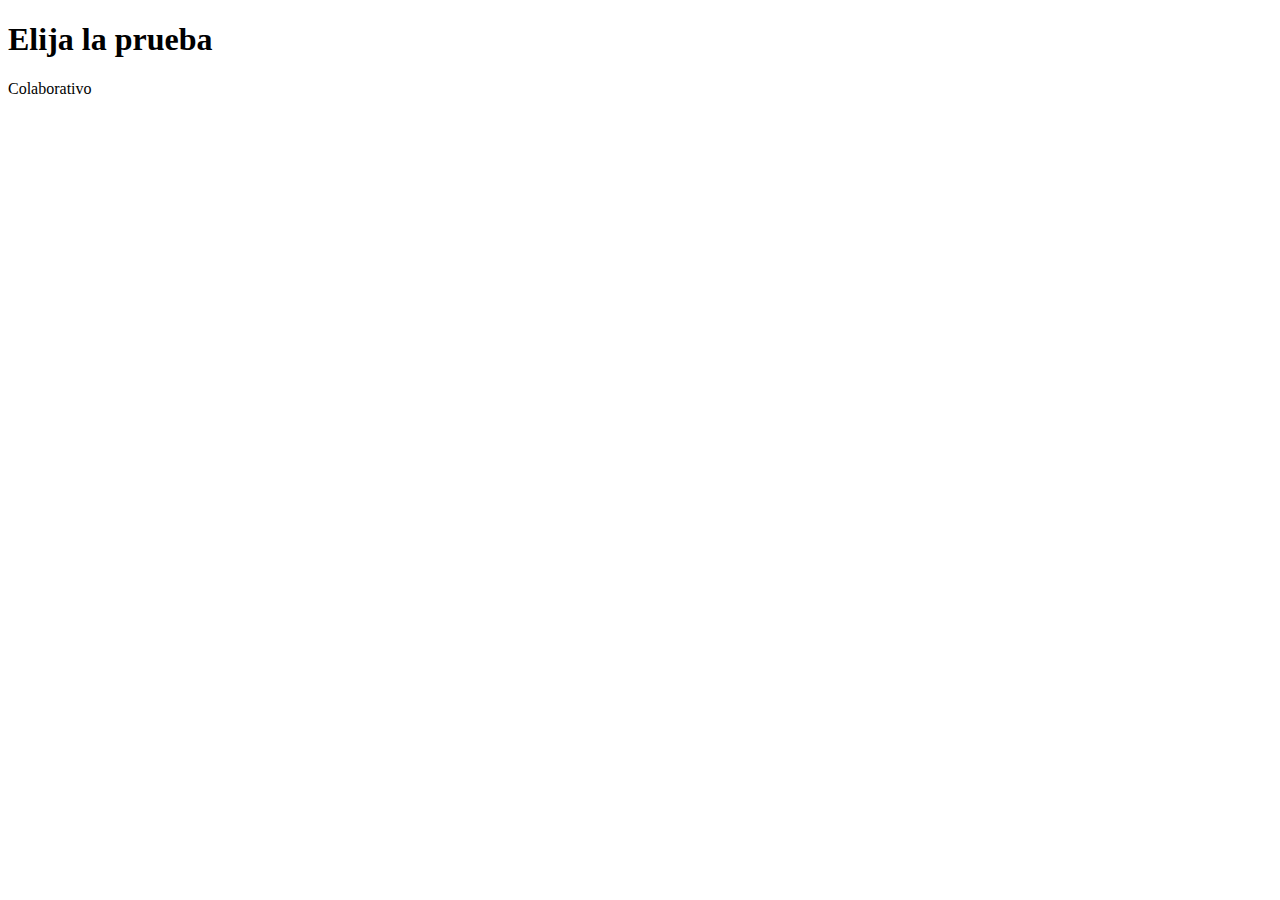
==== README.html @ b8e89a01 "otra" ====
<!DOCTYPE html>
<html lang="en">
<head>
    <meta charset="UTF-8">
    <meta http-equiv="X-UA-Compatible" content="IE=edge">
    <meta name="viewport" content="width=device-width, initial-scale=1.0">
    <title></title>
</head>
<body>
    <h1>Elija la prueba</h1>
    <li>Colaborativo</li>
</body>
</html>
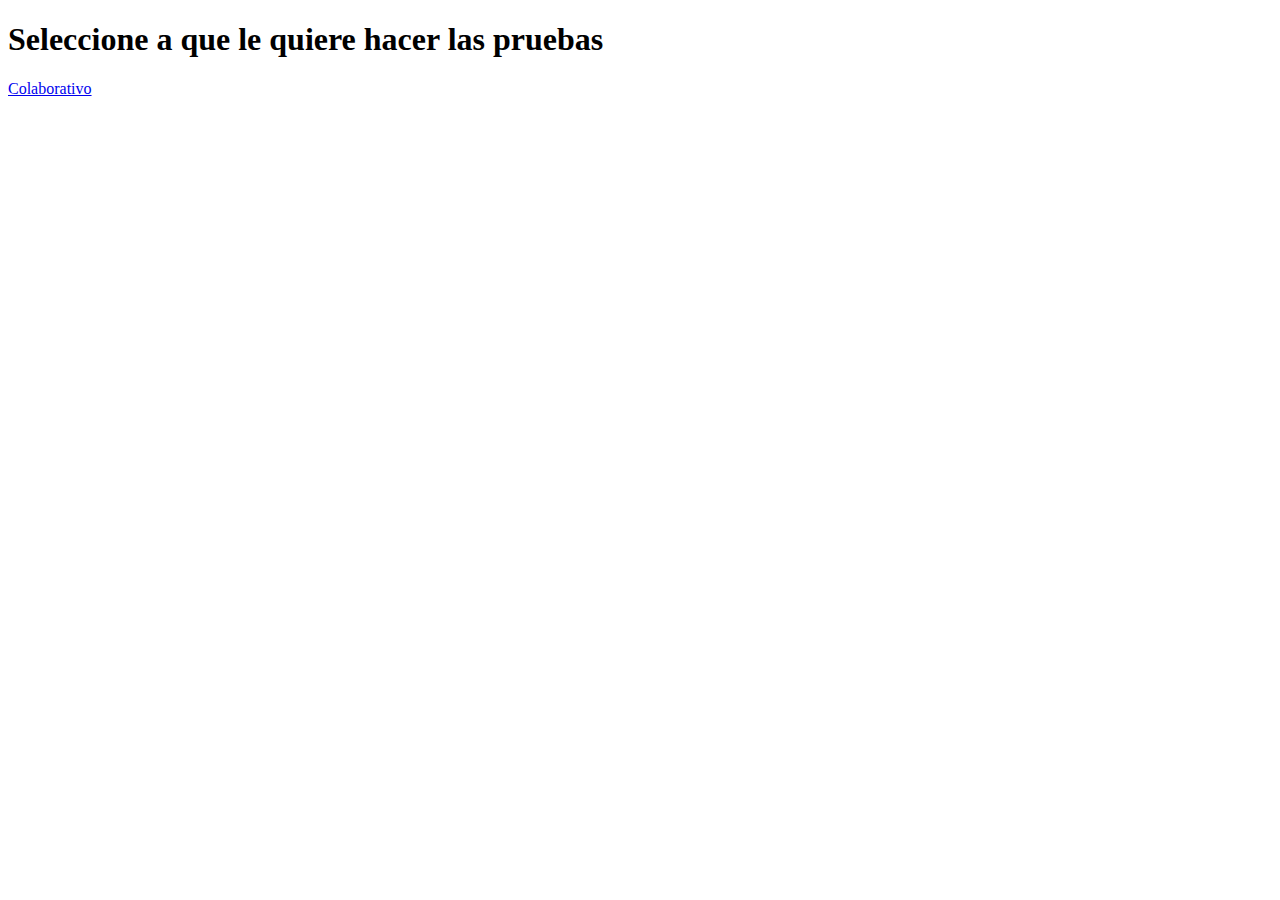
==== commit c7f16ab7: "eleccion" ====
--- a/README.html
+++ b/README.html
@@ -4,10 +4,10 @@
     <meta charset="UTF-8">
     <meta http-equiv="X-UA-Compatible" content="IE=edge">
     <meta name="viewport" content="width=device-width, initial-scale=1.0">
-    <title></title>
+    <title>Pruebas</title>
 </head>
 <body>
-    <h1>Elija la prueba</h1>
-    <li>Colaborativo</li>
+    <h1>Seleccione a que le quiere hacer las pruebas</h1>
+    <a href="login.html"> Colaborativo</a>
 </body>
 </html>